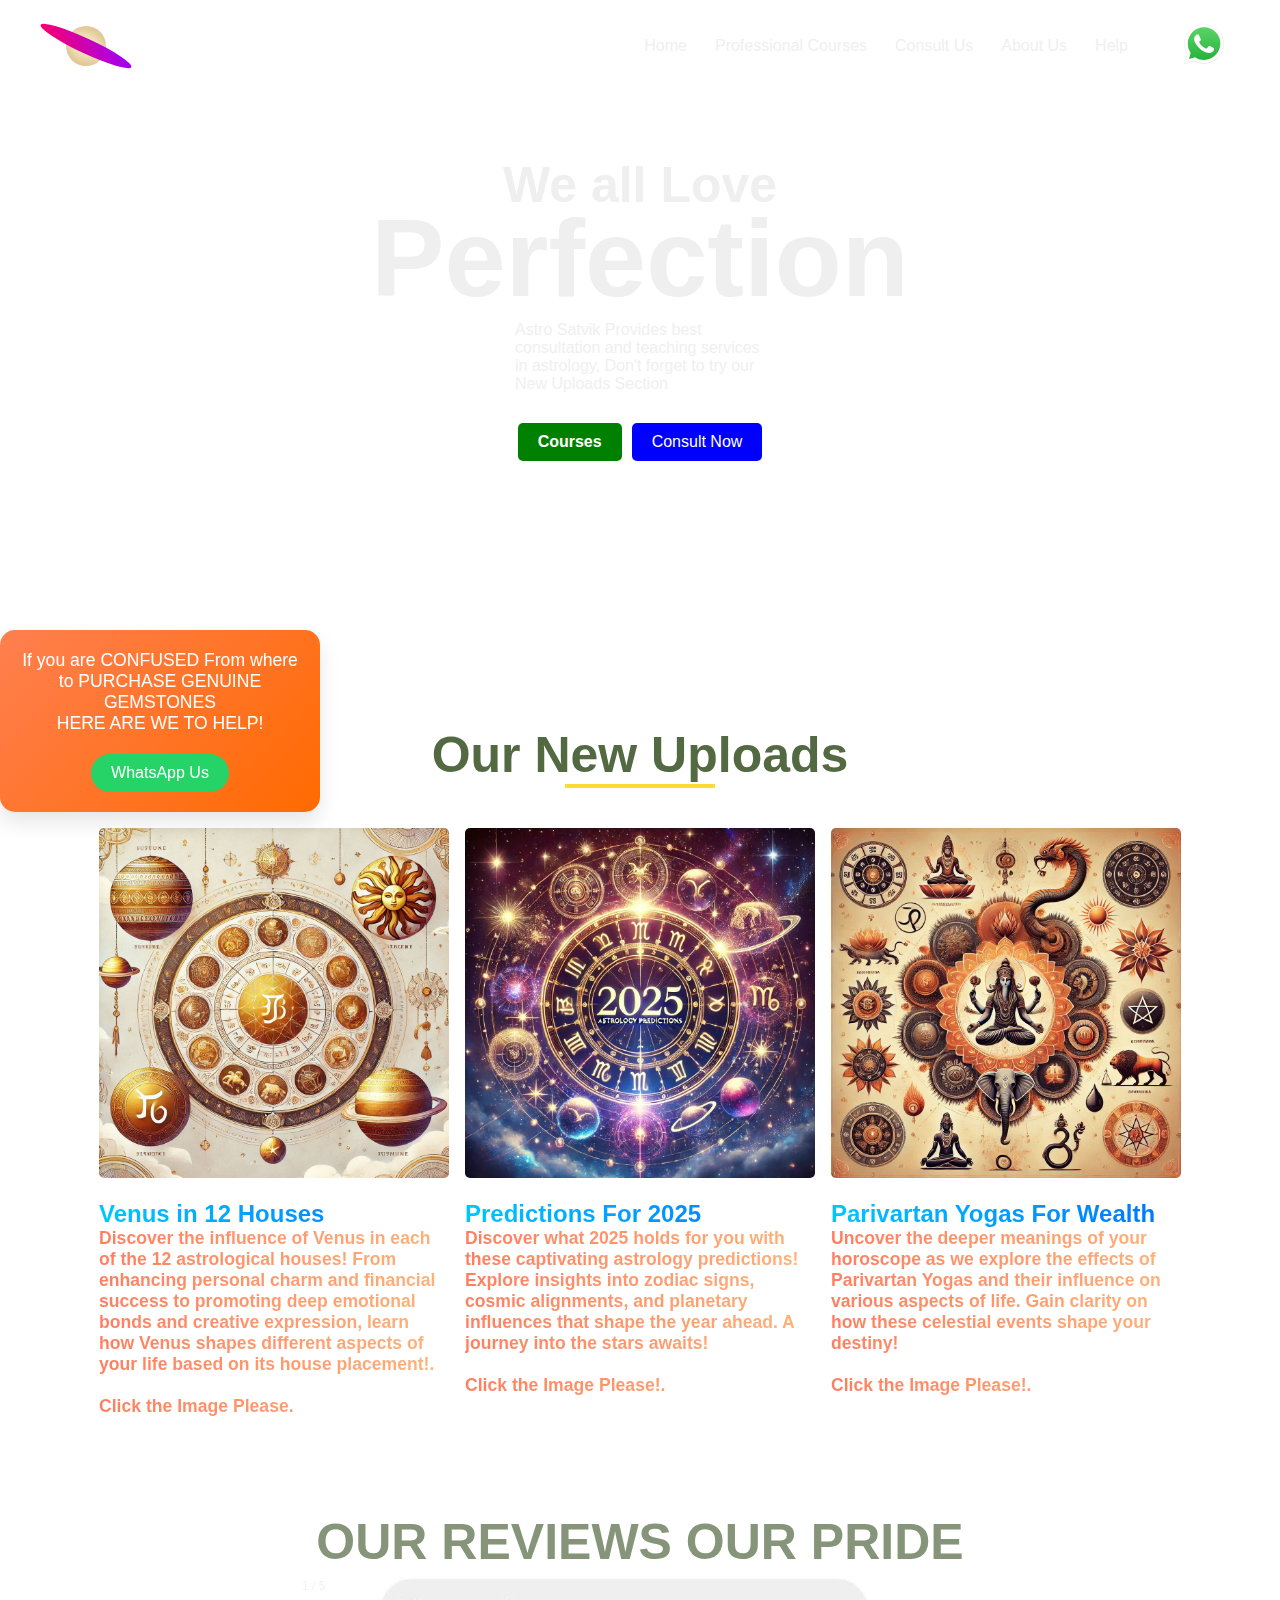
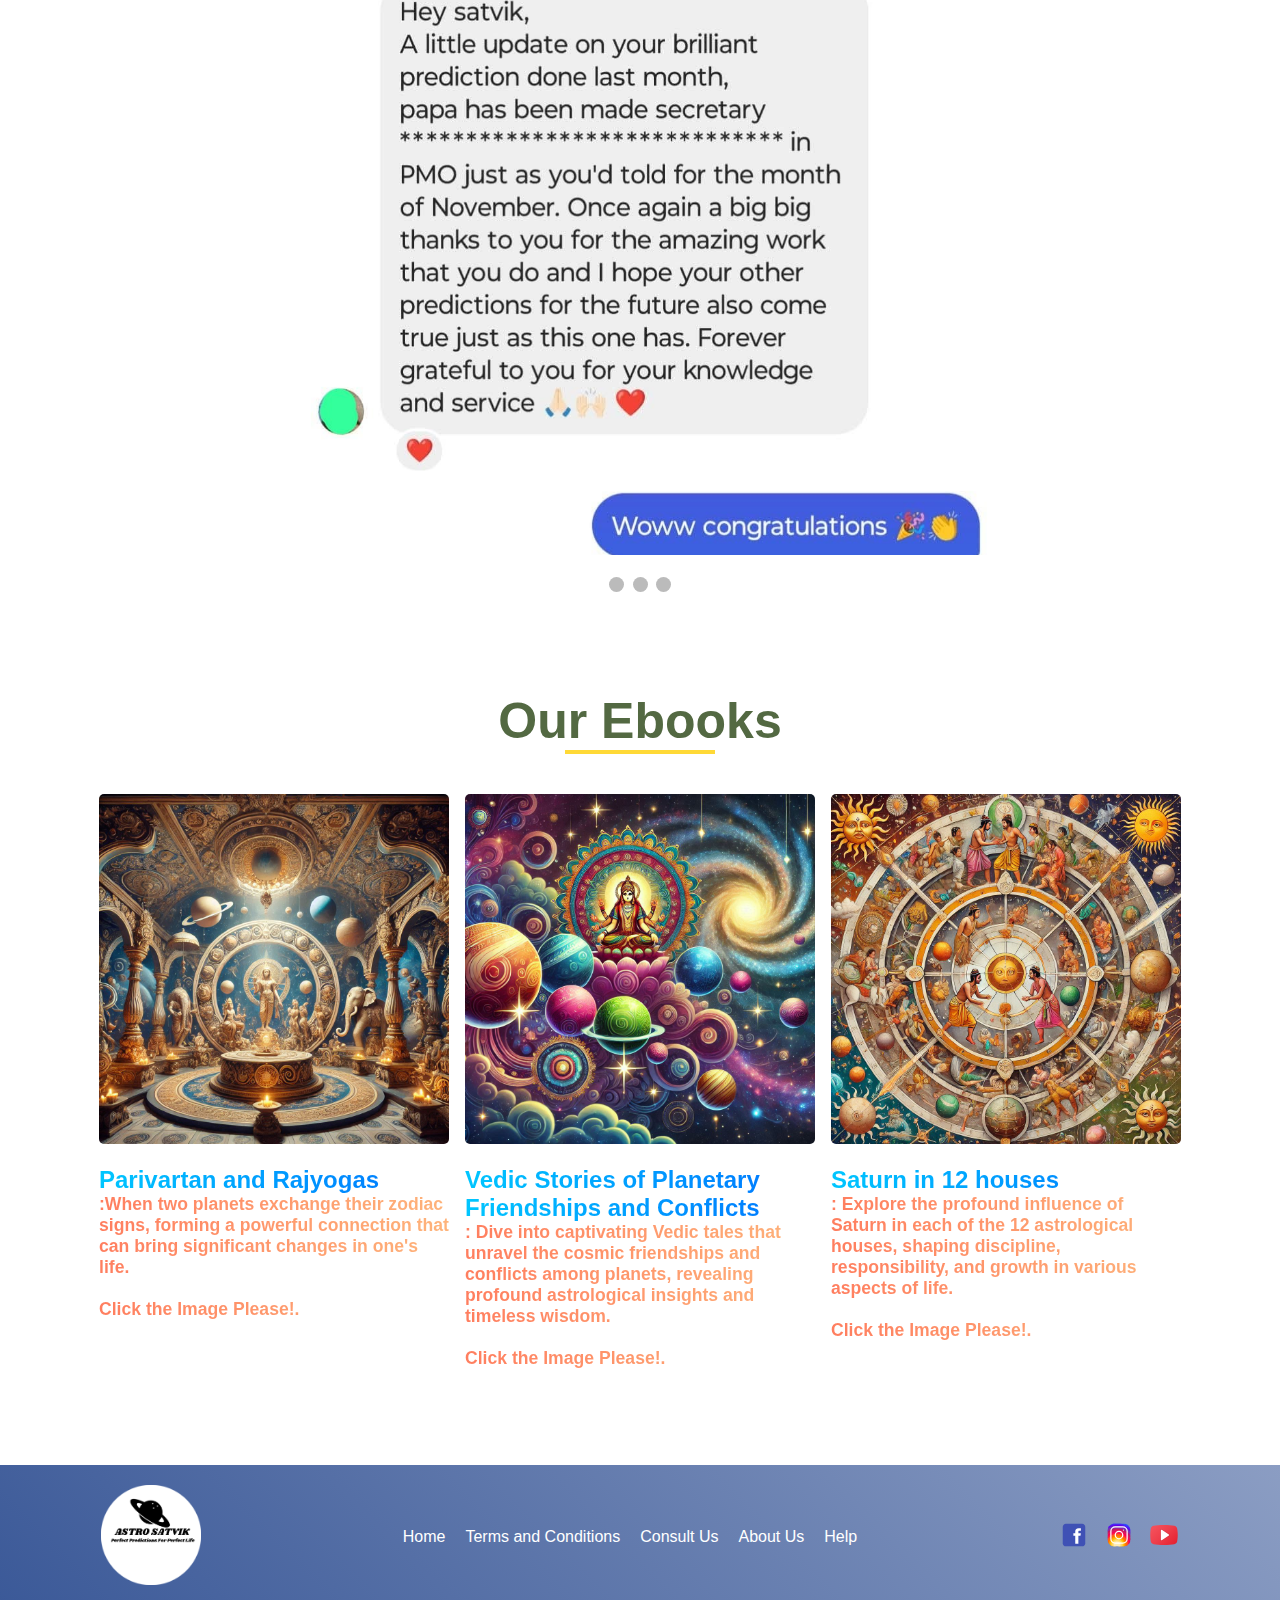
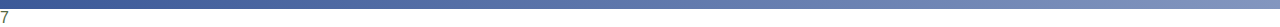
==== index.html @ f3cf9997 "Add files via upload" ====
<!doctype html>
<html lang="en">
<head>
<title>Astrology</title>
<meta charset="utf-8">
<meta http-equiv="X-UA-COMPATIBLE" content="IE=edge">
<meta name="viewport" content="width=device-width">
<link rel="stylesheet" href="style.css">
<style>
    #toggleMenu {
      display: none; /* Initially hidden */
      margin-top: 10px; /* Adjust this value as needed */
    }
    #videoPlayer {
      display: none;
      position: fixed;
      top: 50%;
      left: 50%;
      transform: translate(-50%, -50%);
      width: 80%;
      height: 80%;
      background-color: rgba(0, 0, 0, 0.8);
      z-index: 1000;
      border-radius: 10px;
      overflow: hidden;
      box-shadow: 0 0 10px rgba(0, 0, 0, 0.5);
    }
    #videoPlayer iframe {
      width: 100%;
      height: 90%;
      border: none;
    }
    #videoPlayer .close-btn {
      position: absolute;
      top: 10px;
      right: 10px;
      font-size: 24px;
      color: white;
      cursor: pointer;
      background: rgba(0, 0, 0, 0.7);
      border: none;
      border-radius: 50%;
      width: 30px;
      height: 30px;
      display: flex;
      align-items: center;
      justify-content: center;
      z-index: 1001;
    }
    .button-container {
      display: flex;
      gap: 10px; /* Adjust the gap as needed */
      justify-content: center; /* Center the buttons horizontally */
      margin-top: 20px; /* Add some space above the buttons */
    }
    .btn {
      padding: 10px 20px;
      border: none;
      border-radius: 5px;
      font-size: 16px;
      cursor: pointer;
    }
    .btn-primary {
      background-color: blue;
      color: white;
    }
    .btn-secondary {
      background-color: green;
      color: white;
    }
  </style>
</head>
<body>

<header id="main">
	<div class="container">
		<nav>
			 <div class="logo-container">
        <!-- Saturn with its revolving ring -->
        <div class="saturn-system">
            <div class="saturn"></div>
            <div class="tilted-ring"></div>
        </div>

        <!-- Website name -->
 <div class="logo-name">
    <span>A</span>
    <span>S</span>
    <span>T</span>
    <span>R</span>
    <span>O</span>
     <span>S</span>
    <span>A</span>
    <span>T</span>
    <span>V</span>
    <span>I</span>
        <span>K</span>
  </div>

    </div>
			<ul class="nav-list">
				<li><a href="index.html">Home</a></li>
				<li><a href="course.html">Professional Courses</a></li>
				<li><a href="us.html">Consult Us</a></li>
				<li><a href="about.html">About Us</a></li>
				<li><a href="help.html">Help</a></li>
				<li>
          <li>
            <a href="https://wa.me/9459412030?text=Hello,%20I%20am%20interested%20in%20your%20services%20reached%20through%20website" target="_blank">
              <img src="whatsapp.svg" alt="Whatsapp" / height="40px" width="40px">
            </a>
          </li>
        </li>
			</ul>
			<img src="icon.png" class="menu-btn">
		</nav>

<div class="main-content">
	<h1 class="intro-heading"> We all Love</h1>
	<h1 class="main-heading">Perfection</h1>
	<p>Astro Satvik Provides best consultation and teaching services in astrology, Don't forget to try our New Uploads Section </p>
  <div class="button-container">
   <a href="course.html"> <button class="btn btn-secondary">Courses</button></a>
   <a href="us.html"> <button class="btn btn-primary">Consult Now</button></a>
  </div>
</div>
</div>
</header>


<div class="box">
        <p id="box-text">If you are CONFUSED From where to PURCHASE GENUINE GEMSTONES<br>HERE ARE WE TO HELP!</p>
        <a 
        href="https://wa.me/9459412030?text=Hello,%20I%20am%20interested%20in%20purchasing%20gemstones.%20Could%20you%20please%20provide%20me%20with%20more%20details%20about%20the%20available%20options,%20pricing,%20and%20shipping?"
        target="_blank" 
        class="whatsapp-button">
        WhatsApp Us
      </a>
    </div>

<section id="services">
	<div class="container">
		<div class="section-title">
			<h1> Our New Uploads </h1>
			<div class="line"></div>
				
			</div>

			<div class="services">
		
		<div class="service">
			<img src="influence_4.jpg" onclick="openVideo('https://www.youtube.com/embed/fJ1wGLIcpVs?autoplay=1&controls=1&showinfo=0&rel=0&modestbranding=1')"><br><br>
			<h3>Venus in 12 Houses</h3>
			<p>Discover the influence of Venus in each of the 12 astrological houses! From enhancing personal charm and financial success to promoting deep emotional bonds and creative expression, learn how Venus shapes different aspects of your life based on its house placement!. <br><br>Click the Image Please.</p>
		</div>

		<div class="service">
			<img src="2025.webp" onclick="openVideo('https://www.youtube.com/embed/l_DnscOmkhQ?autoplay=1&controls=1&showinfo=0&rel=0&modestbranding=1')"><br><br>
			<h3>Predictions For 2025</h3>
			<p>Discover what 2025 holds for you with these captivating astrology predictions! Explore insights into zodiac signs, cosmic alignments, and planetary influences that shape the year ahead. A journey into the stars awaits!<br><br>Click the Image Please!.</p>
		</div>

		<div class="service">
      <img src="influence_5.jpg" onclick="openVideo('https://www.youtube.com/embed/AcJE-ceRCHk?autoplay=1&controls=1&showinfo=0&rel=0&modestbranding=1')"><br><br>
			<h3>Parivartan Yogas For Wealth</h3>
			<p> Uncover the deeper meanings of your horoscope as we explore the effects of Parivartan Yogas and their influence on various aspects of life. Gain clarity on how these celestial events shape your destiny! <br><br>Click the Image Please!.</p>
		</div>

		</div>
	</div>

</section>

<section id="img-slider">
		<h1 id="slider-heading"> OUR REVIEWS OUR PRIDE</h1>
         <div class="lines"> </div>
		<!-- Slideshow container -->
<div class="slideshow-container">

  <!-- Full-width images with number and caption text -->
  <div class="mySlides fade">
    <div class="numbertext">1 / 5</div>
    <img src="review_zero.jpg" style="width:100%">
    <div class="text"></div>
  </div>

  <div class="mySlides fade">
    <div class="numbertext">2 / 5</div>
    <img src="review_one.jpg" style="width:100%">
    <div class="text"></div>
  </div>

  <div class="mySlides fade">
    <div class="numbertext">3 / 5</div>
    <img src="review_four.jpg" style="width:100%">
    <div class="text"></div>
  </div>

  <div class="mySlides fade">
    <div class="numbertext">4 / 5</div>
    <img src="review_five.jpg" style="width:100%">
    <div class="text"></div>
  </div>

  <div class="mySlides fade">
    <div class="numbertext">5 / 5</div>
    <img src="review_three.jpg" style="width:100%">
    <div class="text"></div>
  </div>

  <!-- Next and previous buttons -->
  <a class="prev" onclick="plusSlides(-1)">&#10094;</a>
  <a class="next" onclick="plusSlides(1)">&#10095;</a>
</div>
<br>

<!-- The dots/circles -->
<div style="text-align:center">
  <span class="dot" onclick="currentSlide(1)"></span>
  <span class="dot" onclick="currentSlide(2)"></span>
  <span class="dot" onclick="currentSlide(3)"></span>
</div>
	
</section>
	<section id="services">
	<div class="container">
		<div class="section-title">
			<h1> Our Ebooks </h1>
			<div class="line"></div>
				
			</div>

			<div class="services">
		
		<div class="service">
			<a href="Parivartan and Rajyogas.pdf" target="_blank"><img src="influence_2.jpg"></a><br><br>
			<h3>Parivartan and Rajyogas</h3>
			<p>:When two planets exchange their zodiac signs, forming a powerful connection that can bring significant changes in one's life.<br><br>Click the Image Please!.</p>
		</div>

		<div class="service">
			<a href="Vedic Stories of Planetary Friendships and Conflicts.pdf" target="_blank"><img src="influence_3.jpg"></a><br><br>
			<h3>Vedic Stories of Planetary Friendships and Conflicts</h3>
			<p>: Dive into captivating Vedic tales that unravel the cosmic friendships and conflicts among planets, revealing profound astrological insights and timeless wisdom.<br><br>Click the Image Please!.</p>
		</div>

		<div class="service">
			<a href="Saturn in 12 houses.pdf" target="_blank"><img src="influence.jpg"></a><br><br>
			<h3>Saturn in 12 houses</h3>
			<p>: Explore the profound influence of Saturn in each of the 12 astrological houses, shaping discipline, responsibility, and growth in various aspects of life.<br><br>Click the Image Please!.</p>
		</div>

		</div>
	</div>

</section>

<div id="toggleMenu" class="slideshow-container">
  <!-- Your existing code for the slideshow -->
</div>



<div id="videoPlayer">
  <button class="close-btn" onclick="closeVideo()">×</button>
  <iframe src="" frameborder="0" allow="autoplay; encrypted-media" allowfullscreen></iframe>
</div>

  <footer>
        <div id="logo">
            <img src="astro.png" alt="Logo" />
        </div>
        
        <div id="footer-links">
          <a href="index.html">Home</a>
          <a href="term.html" target="_blank">Terms and Conditions</a>
          <a href="us.html">Consult Us</a>
          <a href="about.html">About Us</a>
          <a href="help.html">Help</a>
      </div>

      <div id="social-media">
          <a href="https://www.facebook.com/Astro.Satvik.26.2001" target="_blank"><img src="facebook.svg" alt="Facebook" /></a>

          <a href="https://www.instagram.com/astro.satvik/?next=%2F"target="_blank"><img src="instagram.svg" alt="Instagram" /></a>
          <a href="https://www.youtube.com/@AstroSatvik026"target="_blank"><img src="linkedin.svg" alt="youtube" /></a>
      </div>
    </footer>

	<script>
const navBtn = document.querySelector('.menu-btn')
const navList = document.querySelector('.nav-list')

navBtn.addEventListener('click', function(){
	navList.classList.toggle('active')
	
});
// Close the navbar if user clicks outside of it
document.addEventListener('click', function(event) {
    const isClickInside = navList.contains(event.target) || navBtn.contains(event.target);

    if (!isClickInside) {
        navList.classList.remove('active');
    }
});
let slideIndex = 0;
showSlides();

function showSlides() {
  let i;
  let slides = document.getElementsByClassName("mySlides");
  for (i = 0; i < slides.length; i++) {
    slides[i].style.display = "none";
  }
  slideIndex++;
  if (slideIndex > slides.length) {slideIndex = 1}
  slides[slideIndex-1].style.display = "block";
  setTimeout(showSlides, 8000); // Change image every 2 seconds
}

function toggleMenu() {
    var toggleMenu = document.getElementById('toggleMenu');
    if (toggleMenu.style.display === 'none' || toggleMenu.style.display === '') {
      toggleMenu.style.display = 'block';
    } else {
      toggleMenu.style.display = 'none';
    }
  }

  document.addEventListener('click', function(event) {
    var toggleMenu = document.getElementById('toggleMenu');
    var toggleButton = document.querySelector('button[onclick="toggleMenu()"]');
    var isClickInside = toggleMenu.contains(event.target) || toggleButton.contains(event.target);

    if (!isClickInside) {
      toggleMenu.style.display = 'none';
    }
  });

  function openVideo(url) {
    var videoPlayer = document.getElementById('videoPlayer');
    var iframe = videoPlayer.querySelector('iframe');
    iframe.src = url;
    videoPlayer.style.display = 'block';
  }

  function closeVideo() {
    var videoPlayer = document.getElementById('videoPlayer');
    var iframe = videoPlayer.querySelector('iframe');
    iframe.src = '';
    videoPlayer.style.display = 'none';
  }
</script>

</body>

</html>7
---- style.css ----
/* Universal Styles */
* {
  padding: 0;
  margin: 0;
  box-sizing: border-box;
}

@import url('https://fonts.googleapis.com/css2?family=DM+Sans:ital,opsz,wght@0,9..40,100..1000;1,9..40,100..1000&family=Forum&display=swap');

:root {
  --primary: #536942;
  --secondary: #FFD936;
  --white: #efefef;
}

body {
  font-family: "DM Sans", sans-serif;
  color: var(--primary);
}

a {
  text-decoration: none;
}

#main {
  min-height: 70vh;
  background-position: bottom center;
  background-size: cover;
  animation: backgroundAnimation 15s infinite; /* Adjust the duration as needed */
  transition: background-image 1s ease-in-out; /* Smooth transition */
}

@keyframes backgroundAnimation {
  0% {
    background: url('hero.png') bottom center / cover no-repeat;
  }
  33% {
    background: url('saturn.png') bottom center / cover no-repeat;
  }
  66% {
    background: url('mercury.avif') bottom center / cover no-repeat;
  }
  100% {
    background: url('jupiter.png') bottom center / cover no-repeat;
  }
}

.container {
  max-width: 1200px;
  padding: 16px;
  margin: auto;
}

section {
  margin: 80px auto;
}

nav {
  display: flex;
  justify-content: space-between;
  align-items: center;
}

.logo-container {
  display: flex;
  align-items: center;
}

/* Saturn System */
.saturn-system {
  position: relative;
  width: 60px;
  height: 60px;
  margin-right: 20px;
}

/* Saturn Styling */
.saturn {
  position: absolute;
  width: 40px;
  height: 40px;
  background: radial-gradient(circle at 20px 20px, #f6f0b2, #d9b38c);
  border-radius: 50%;
  top: 50%;
  left: 50%;
  transform: translate(-50%, -50%);
  box-shadow: 0 0 15px rgba(255, 255, 255, 0.8);
  animation: saturnPulse 2s ease-in-out infinite alternate;
}

@keyframes saturnPulse {
  from {
    transform: translate(-50%, -50%) scale(1);
  }
  to {
    transform: translate(-50%, -50%) scale(1.05);
  }
}

/* Tilted, Bold Revolving Ring */
.tilted-ring {
  position: absolute;
  width: 100px;
  height: 15px;
  background: linear-gradient(45deg, #f06, #90f);
  border-radius: 50%;
  top: 50%;
  left: 50%;
  transform: translate(-50%, -50%) rotate(25deg);
  animation: rotateRing 8s linear infinite;
  box-shadow: 0 0 10px rgba(255, 255, 255, 0.5);
}

@keyframes rotateRing {
  0% {
    transform: translate(-50%, -50%) rotate(385deg);
  }
  100% {
    transform: translate(-50%, -50%) rotate(25deg);
  }
}

/* Logo Styling */
.logo-name {
  font-size: 30px;
  font-family: "Playfair Display", serif;
  font-weight: bold;
  margin: 0;
  color: white;
  text-shadow: 0 0 5px rgba(255, 255, 255, 0.5);
}

/* Other Styles Continue */
.nav-list {
  display: flex;
  list-style: none;
  gap: 28px;
  align-items: center;
  z-index: 1;
}

.nav-list a {
  color: var(--white);
}

.nav-list a:hover {
  border-radius: 5px;
  padding: 10px;
  box-shadow: 0.2px;
  border-bottom: 16px solid var(--secondary);
}


/* Responsive Design */
@media (max-width: 768px) {
  

    .logo-name {
        font-size: 22px;
    }

    .logo-slogan {
        font-size: 14px;
    }
}

@media (max-width: 480px) {
    .saturn-system {
        width: 70px;
        height: 70px;
    }

    .saturn {
        width: 50px;
        height: 50px;
    }

    .tilted-ring {
        width: 100px;
        height: 15px;
    }

    .logo-name {
        font-size: 20px;
    }

    .logo-slogan {
        font-size: 12px;
    }
}
.nav-list{
	display: flex;
	list-style: none;
	gap: 28px;
	align-items: center;
	z-index: 1;

}
.nav-list a {
	color: var(--white);
}
.nav-list a:hover {
	border-radius: 5px;
	padding: 10px;
	box-shadow: .2px;
	border-bottom: 16px solid var(--secondary);
}
.btn {
	padding: 12px 20px;
	background: transparent;
	outline: none;
	cursor: pointer;
	border-radius: 5px;
}

.btn-secondary {
	border: 2px solid var(--white);
	color: white;
	font-weight: bold;
}
.btn-primary {
	border: none;
	background: var(--secondary);
	color: var(--primary);
}

.main-content {
	display: flex;
	flex-direction: column;
	align-items: center;
	justify-content: center;
	margin-top: 80px;
	color: var(--white);
}
.main-content .intro-heading {
	font-size: 50px;
}

.main-content .main-heading {
	font-size: 110px;
	margin-top: -20px;
}
.main-content p {
	max-width: 250px;
	margin-bottom: 10px;
}
.menu-btn {
	position: absolute;
	top: 20px;
	right: 20px;
	display: none;
	width: 30px;
	z-index: 2;

}
.box {
    width: 320px;
    padding: 20px;
    border-radius: 15px;
    text-align: center;
    background: linear-gradient(135deg, #ff7f50, #ff6a00);
    position: fixed;
    animation: backgroundChange 5s infinite, moveXY 5s infinite ease-in-out;
    box-shadow: 0 10px 20px rgba(0, 0, 0, 0.1);
}

#box-text {
    font-size: 1.1rem;
    color: #fff;
    margin-bottom: 20px;
    animation: textColorChange 5s infinite;
}

.whatsapp-button {
    display: inline-block;
    padding: 10px 20px;
    border-radius: 50px;
    background-color: #25D366;
    color: white;
    text-decoration: none;
    font-size: 1rem;
    transition: background-color 0.5s ease-in-out, transform 0.5s ease-in-out;
    animation: buttonMove 5s infinite;
}

.whatsapp-button:hover {
    background-color: #128C7E;
}

/* Background color change animation */
@keyframes backgroundChange {
    0% {
        background: linear-gradient(135deg, #ff7f50, #ff6a00);
    }
    50% {
        background: linear-gradient(135deg, #00c6ff, #0072ff);
    }
    100% {
        background: linear-gradient(135deg, #ff7f50, #ff6a00);
    }
}

/* Text color change animation */
@keyframes textColorChange {
    0% {
        color: #fff;
    }
    50% {
        color: #00c6ff;
    }
    100% {
        color: #fff;
    }
}

/* X-axis to Y-axis movement */
@keyframes moveXY {
    0% {
        transform: translate(0px, 0px);
    }
    50% {
        transform: translate(20px, 20px);
    }
    100% {
        transform: translate(0px, 0px);
    }
}

/* Button movement */
@keyframes buttonMove {
    0% {
        transform: translate(0px, 0px);
    }
    50% {
        transform: translate(10px, -10px);
    }
    100% {
        transform: translate(0px, 0px);
    }
}

.section-title h1 {
	font-size: 50px;
	text-align: center;

}
.section-title .line {
	width:150px;
	height: 4px;
	border:10px;
	background: var(--secondary);
	margin: auto;
}
#slider-heading{
	font-size: 50px;
	text-align: center;
	color: var(--primary);
	opacity: 0.7;
    animation: slider-heading 5s ease-in-out infinite;
}
@keyframes slider-heading{
	0%{color: var(--secondary);}
	50%{color: #ff3535;}
		100%{color: var(--primary);}
	
}
/* Slideshow container */
.slideshow-container {
  max-width: 700px;
  position: relative;
  margin: auto;
}

/* Hide the images by default */
.mySlides {
  display: none;
}

/* Next & previous buttons */
.prev, .next {
  cursor: pointer;
  position: absolute;
  top: 50%;
  width: auto;
  margin-top: -22px;
  padding: 16px;
  color: white;
  font-weight: bold;
  font-size: 18px;
  transition: 0.6s ease;
  border-radius: 0 3px 3px 0;
  user-select: none;
}

/* Position the "next button" to the right */
.next {
  right: 0;
  border-radius: 3px 0 0 3px;
}

/* On hover, add a black background color with a little bit see-through */
.prev:hover, .next:hover {
  background-color: rgba(0,0,0,0.8);
}

/* Caption text */
.text {
  color: #f2f2f2;
  font-size: 15px;
  padding: 8px 12px;
  position: absolute;
  bottom: 8px;
  width: 100%;
  text-align: center;
}

/* Number text (1/3 etc) */
.numbertext {
  color: #f2f2f2;
  font-size: 12px;
  padding: 8px 12px;
  position: absolute;
  top: 0;
}

/* The dots/bullets/indicators */
.dot {
  cursor: pointer;
  height: 15px;
  width: 15px;
  margin: 0 2px;
  background-color: #bbb;
  border-radius: 50%;
  display: inline-block;
  transition: background-color 0.6s ease;
}

.active, .dot:hover {
  background-color: #717171;
}

/* Fading animation */
.fade {
  animation-name: fade;
  animation-duration: 1.5s;
}

@keyframes fade {
  from {opacity: .4}
  to {opacity: 1}
}

.services {
	margin-top: 40px;
	display: flex;
	justify-content: center;
	gap: 16px;
	flex-wrap: wrap;
}

.service{
	width: 350px;
}
.service img {
	max-width: 100%;
	border-radius: 5px;
	transition: transform 0.3s ease;
}
.service img:hover {
  cursor: pointer;
	transform: scale(1.2);
}

footer {
	min-height: 15vh;
    background: linear-gradient(45deg, #3b5998, #8b9dc3);
    padding: 20px 0;
    text-align: center;
    color: white;
    display: flex;
    justify-content: space-around;
    align-items: center;
    flex-wrap: wrap;
    animation: fadeIn 2s ease-in-out;
}

#logo img {
    width: 100px;
    animation: logoSlideIn 2s ease-in-out;
}

#footer-links {
    display: flex;
    gap: 20px;
    flex-wrap: wrap;
    animation: linksSlideUp 2s ease-in-out;
}

#footer-links a {
    color: white;
    text-decoration: none;
    transition: color 0.3s;
    font-size: 1rem;
}

#footer-links a:hover {
    color: #f0f0f0;
    border-bottom: 8px solid var(--secondary);
    border-bottom-left-radius: 5px;
    border-bottom-right-radius: 5px;
}

#social-media {
    display: flex;
    gap: 15px;
    animation: socialSlideIn 2s ease-in-out;
}

#social-media img {
    width: 30px;
    transition: transform 0.3s;
}

#social-media img:hover {
    transform: scale(1.2);
}

/* Responsive Design */
@media (max-width: 768px) {
    footer {
        flex-direction: column;
        align-items: center;
    }
    #footer-links {
        justify-content: center;
        flex-direction: column;
    }
    #social-media {
        margin-top: 10px;
    }
}

@media (max-width: 480px) {
    #footer-links a {
        font-size: 0.9rem;
    }
    #social-media img {
        width: 25px;
    }
}

/* Animations */
@keyframes fadeIn {
    0% {
        opacity: 0;
    }
    100% {
        opacity: 1;
    }
}

@keyframes logoSlideIn {
    0% {
        transform: translateX(-100%);
    }
    100% {
        transform: translateX(0);
    }
}

@keyframes linksSlideUp {
    0% {
        transform: translateY(100%);
    }
    100% {
        transform: translateY(0);
    }
}

@keyframes socialSlideIn {
    0% {
        transform: translateX(100%);
    }
    100% {
        transform: translateX(0);
    }
}
@media screen and (max-width: 520px) {
	.menu-btn{
		display: block;
	}
	.nav-list{
		flex-direction: column;
		background: gray;
		position: fixed;
		max-width: 450px;
		top: 0;
		right: -450px;
		width: 80%;
		height: 100vh;
		padding-top: 80px;
		transition: all 0.3s ease;

	}
	.nav-list.active{
		right:0;
	}
	.nav-list li:not(:last-child) {
		text-align: left;
		width: 100%;
		padding: 10px 30px;
		border-bottom: 1px solid var(--white);

	}
	
	.main-content .main-heading {
	font-size: 80px;
	margin-top: -20px;
}
#main {
	background-image: url('banner.webp');
	min-height: 70vh;
	background-position: bottom center;
	background-size: cover;
}
.container {
	max-width: 100%;
	padding: 16px;
	margin: auto;
}
.nav-list a:hover{
	border-bottom: 4px solid var(--secondary);
	border-radius: 2px;
}
.box{
	position: relative;
}
}

.button-container {
  display: flex;
  gap: 10px; /* Adjust the gap as needed */
  justify-content: center; /* Center the buttons horizontally */
  margin-top: 20px; /* Add some space above the buttons */
}

.btn {
  padding: 10px 20px;
  border: none;
  border-radius: 5px;
  font-size: 16px;
  cursor: pointer;
}

.btn-primary {
  background-color: blue;
  color: white;
}

.btn-secondary {
  background-color: green;
  color: white;
}

#toggleMenu {
  display: none; /* Initially hidden */
  margin-top: 10px; /* Adjust this value as needed */
}

#videoPlayer {
  display: none;
  position: fixed;
  top: 50%;
  left: 50%;
  transform: translate(-50%, -50%);
  width: 80%;
  height: 80%;
  background-color: rgba(0, 0, 0, 0.8);
  z-index: 1000;
  border-radius: 10px;
  overflow: hidden;
  box-shadow: 0 0 10px rgba(0, 0, 0, 0.5);
}

#videoPlayer iframe {
  width: 100%;
  height: 90%;
  border: none;
}

#videoPlayer .close-btn {
  position: absolute;
  top: 10px;
  right: 10px;
  font-size: 24px;
  color: white;
  cursor: pointer;
  background: rgba(0, 0, 0, 0.7);
  border: none;
  border-radius: 50%;
  width: 30px;
  height: 30px;
  display: flex;
  align-items: center;
  justify-content: center;
  z-index: 1001;
}
.service p {
  background: linear-gradient(90deg, #ff7e5f, #feb47b); /* Vibrant orange gradient */
  -webkit-background-clip: text;
  -webkit-text-fill-color: transparent;
  font-weight: bold;
  font-size: 1.1em;
}

.service h3 {
  background: linear-gradient(90deg, #00c6ff, #0072ff); /* Vibrant blue gradient */
  -webkit-background-clip: text;
  -webkit-text-fill-color: transparent;
  font-weight: bold;
  font-size: 1.5em;
}
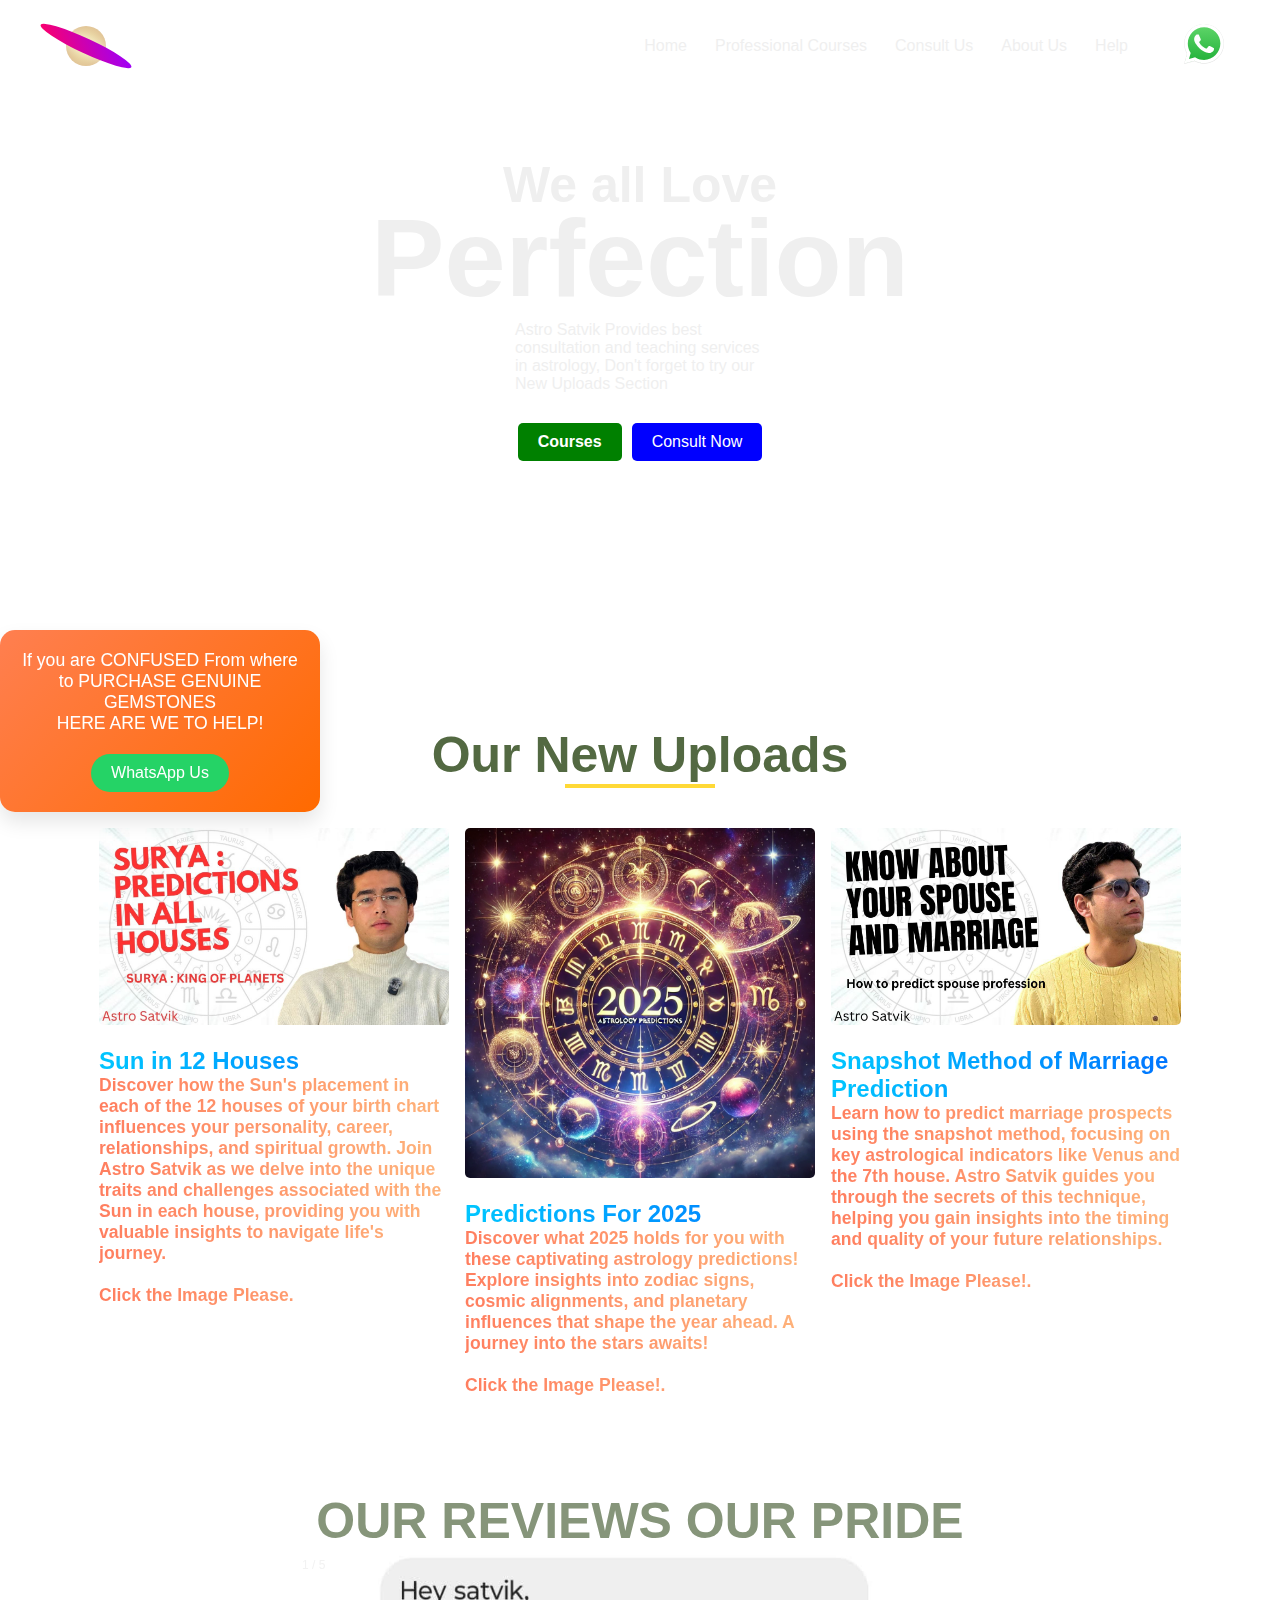
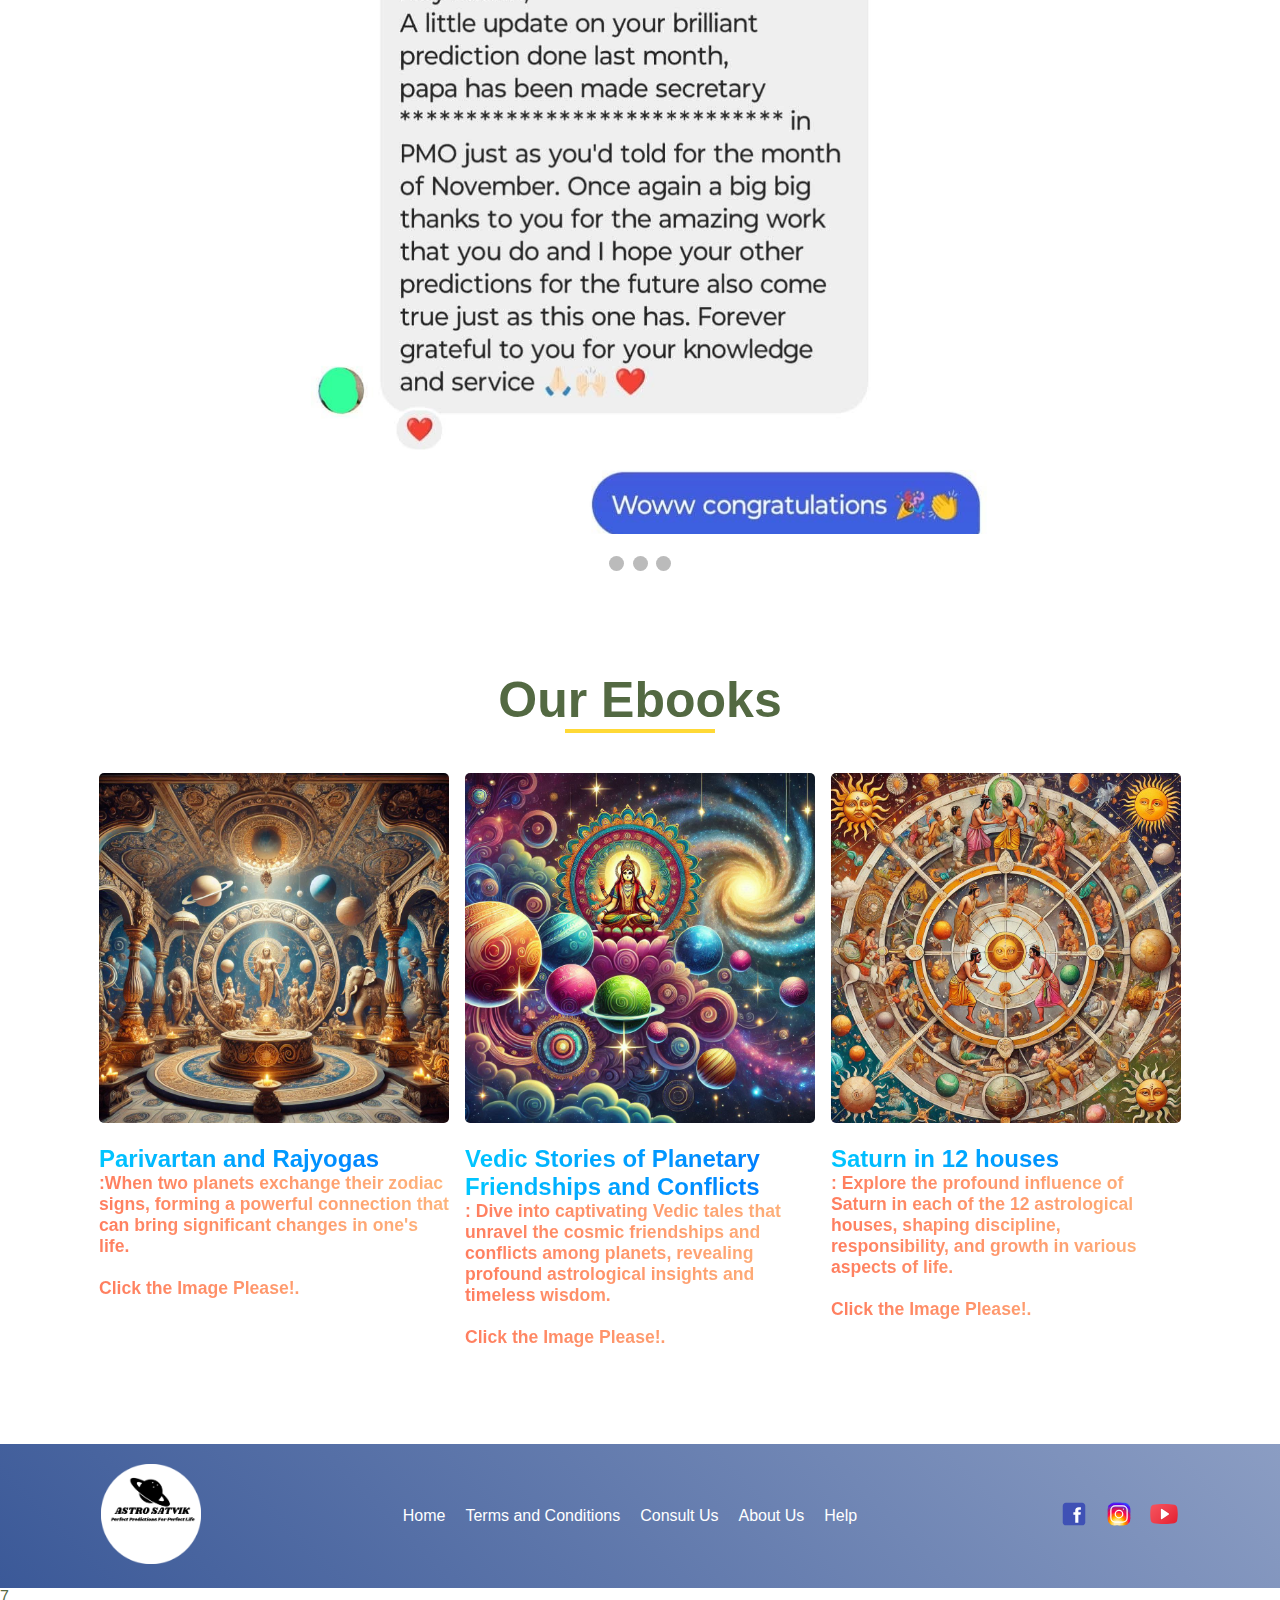
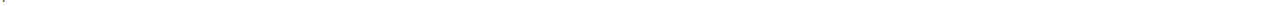
==== commit 44aa9efd: "Update index.html" ====
--- a/index.html
+++ b/index.html
@@ -1,7 +1,14 @@
 <!doctype html>
 <html lang="en">
 <head>
-<title>Astrology</title>
+	<meta name="google-site-verification" content="5ioq7L9iPz5sEKWlCFQq5QFJTzfHuKQdBv3H-5_eIIQ" />
+    <link rel="preload" href="hero.png" as="image">
+    <link rel="preload" href="saturn.png" as="image">
+    <link rel="preload" href="mercury.jpg" as="image">
+    <link rel="preload" href="jupiter.png" as="image">
+	<link rel="icon" href="favicon.webp" type="image/webp">
+	<link rel="icon" href="https://astrosatvik.com/favicon.ico">
+<title>AstroSatvik</title>
 <meta charset="utf-8">
 <meta http-equiv="X-UA-COMPATIBLE" content="IE=edge">
 <meta name="viewport" content="width=device-width">
@@ -106,7 +113,7 @@
 				<li><a href="help.html">Help</a></li>
 				<li>
           <li>
-            <a href="https://wa.me/9459412030?text=Hello,%20I%20am%20interested%20in%20your%20services%20reached%20through%20website" target="_blank">
+            <a href="https://wa.me/+919459412030?text=Hello,%20I%20am%20interested%20in%20your%20services%20reached%20through%20website" target="_blank">
               <img src="whatsapp.svg" alt="Whatsapp" / height="40px" width="40px">
             </a>
           </li>
@@ -149,9 +156,9 @@
 			<div class="services">
 		
 		<div class="service">
-			<img src="influence_4.jpg" onclick="openVideo('https://www.youtube.com/embed/fJ1wGLIcpVs?autoplay=1&controls=1&showinfo=0&rel=0&modestbranding=1')"><br><br>
-			<h3>Venus in 12 Houses</h3>
-			<p>Discover the influence of Venus in each of the 12 astrological houses! From enhancing personal charm and financial success to promoting deep emotional bonds and creative expression, learn how Venus shapes different aspects of your life based on its house placement!. <br><br>Click the Image Please.</p>
+			<img src="joker2.jpg" onclick="openVideo('https://www.youtube.com/embed/Wo5WhtsNVn0?autoplay=1&controls=1&showinfo=0&rel=0&modestbranding=1')"><br><br>
+			<h3>Sun in 12 Houses</h3>
+			<p>Discover how the Sun's placement in each of the 12 houses of your birth chart influences your personality, career, relationships, and spiritual growth. Join Astro Satvik as we delve into the unique traits and challenges associated with the Sun in each house, providing you with valuable insights to navigate life's journey. <br><br>Click the Image Please.</p>
 		</div>
 
 		<div class="service">
@@ -161,9 +168,9 @@
 		</div>
 
 		<div class="service">
-      <img src="influence_5.jpg" onclick="openVideo('https://www.youtube.com/embed/AcJE-ceRCHk?autoplay=1&controls=1&showinfo=0&rel=0&modestbranding=1')"><br><br>
-			<h3>Parivartan Yogas For Wealth</h3>
-			<p> Uncover the deeper meanings of your horoscope as we explore the effects of Parivartan Yogas and their influence on various aspects of life. Gain clarity on how these celestial events shape your destiny! <br><br>Click the Image Please!.</p>
+      <img src="joker.jpg" onclick="openVideo('https://www.youtube.com/embed/n_eQXAeVIx4?autoplay=1&controls=1&showinfo=0&rel=0&modestbranding=1')"><br><br>
+			<h3>Snapshot Method of Marriage Prediction</h3>
+			<p>Learn how to predict marriage prospects using the snapshot method, focusing on key astrological indicators like Venus and the 7th house. Astro Satvik guides you through the secrets of this technique, helping you gain insights into the timing and quality of your future relationships. <br><br>Click the Image Please!.</p>
 		</div>
 
 		</div>
@@ -245,7 +252,7 @@
 		</div>
 
 		<div class="service">
-			<a href="Saturn in 12 houses.pdf" target="_blank"><img src="influence.jpg"></a><br><br>
+			<a href="Saturn in 12 Houses.pdf" target="_blank"><img src="influence.jpg"></a><br><br>
 			<h3>Saturn in 12 houses</h3>
 			<p>: Explore the profound influence of Saturn in each of the 12 astrological houses, shaping discipline, responsibility, and growth in various aspects of life.<br><br>Click the Image Please!.</p>
 		</div>
@@ -354,4 +361,4 @@
 
 </body>
 
-</html>7+</html>7
--- a/style.css
+++ b/style.css
@@ -38,7 +38,7 @@
     background: url('saturn.png') bottom center / cover no-repeat;
   }
   66% {
-    background: url('mercury.avif') bottom center / cover no-repeat;
+    background: url('mercury.jpg') bottom center / cover no-repeat;
   }
   100% {
     background: url('jupiter.png') bottom center / cover no-repeat;
@@ -719,4 +719,4 @@
   -webkit-text-fill-color: transparent;
   font-weight: bold;
   font-size: 1.5em;
-}+}
